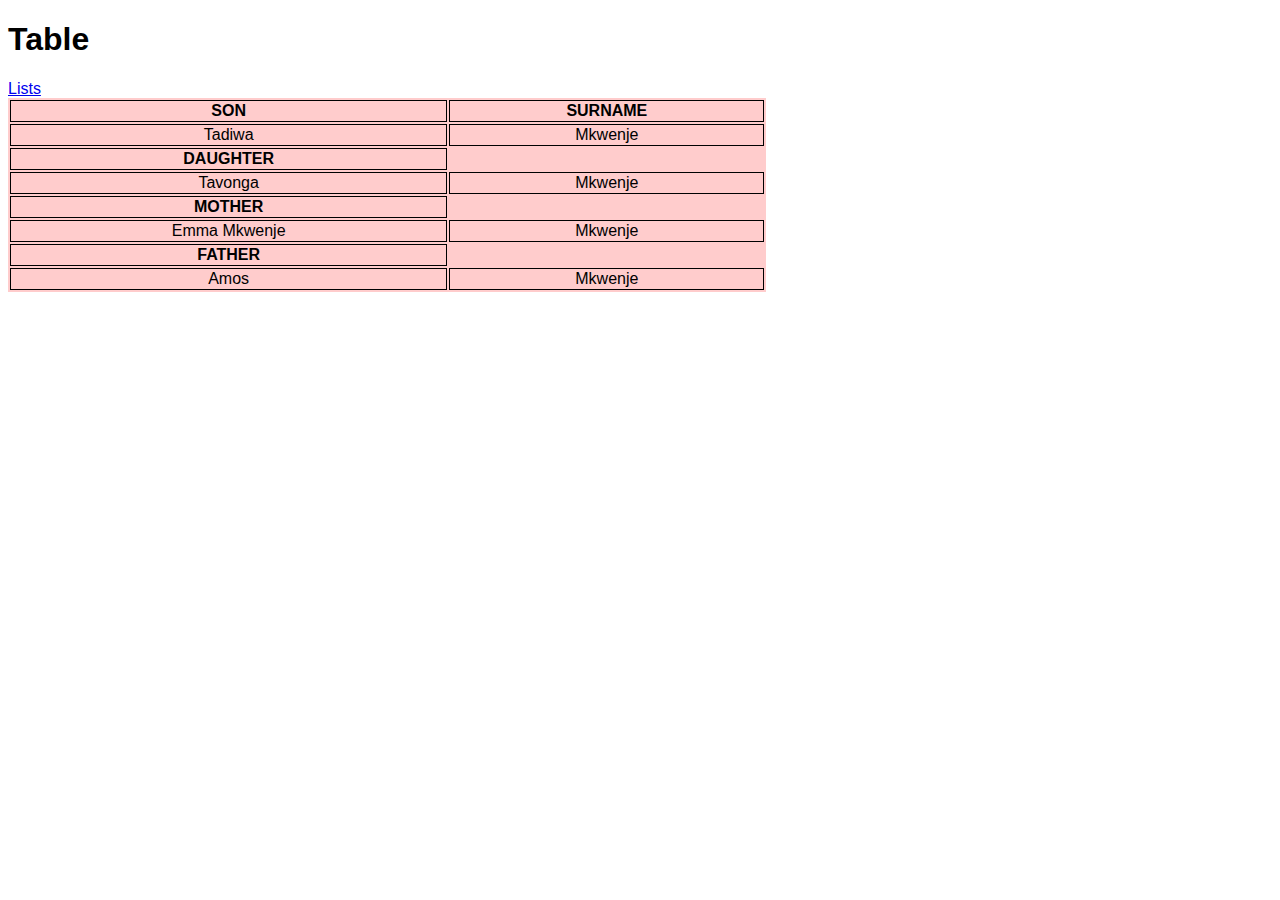
==== index.html @ 967f68af "Week 2 Tables/Lists and Google fonts" ====
<!DOCTYPE html>
<html lang="en">
  <head>
    <title> Week 2 Tables/Lists</title>
    <link rel="stylesheet" href="style.css"/>

    <link rel="preconnect" href="https://fonts.googleapis.com">
<link rel="preconnect" href="https://fonts.gstatic.com" crossorigin>
<link href="https://fonts.googleapis.com/css2?family=Russo+One&display=swap" rel="stylesheet">



    </head>

    <body>

      <h1>Table</h1>

      <table>
        <tr>
        <th>SON</th>
        <th>SURNAME</th>
        </tr>

        <tr>
          <td>Tadiwa </td>
          <td> Mkwenje</td>
          </tr>

          <tr>
          <th>DAUGHTER</th>
          </tr>

          <tr>
            <td>Tavonga</td>
            <td> Mkwenje</td>
            </tr>

            <tr>
            <th>MOTHER</th>
            </tr>

            <tr>
              <td>Emma Mkwenje</td>
              <td>Mkwenje</td>
              </tr>

              <tr>
              <th>FATHER</th>
              </tr>

              <tr>
                <td>Amos</td>
                  <td> Mkwenje</td>
                </tr>


      <a href="Page2.html">Lists</a>

      </body>
      </html>
---- style.css ----
/*body{
  background-color: #ffcccc;
}*/

table{
  background-color: #ffcccc;
  width: 60%;
}

td,th{
  border: 1px solid black;
  text-align: center;
}

body{
font-family: 'Orbitron', sans-serif;
}

#mkLists{
  font-family: 'Merienda', cursive;
}
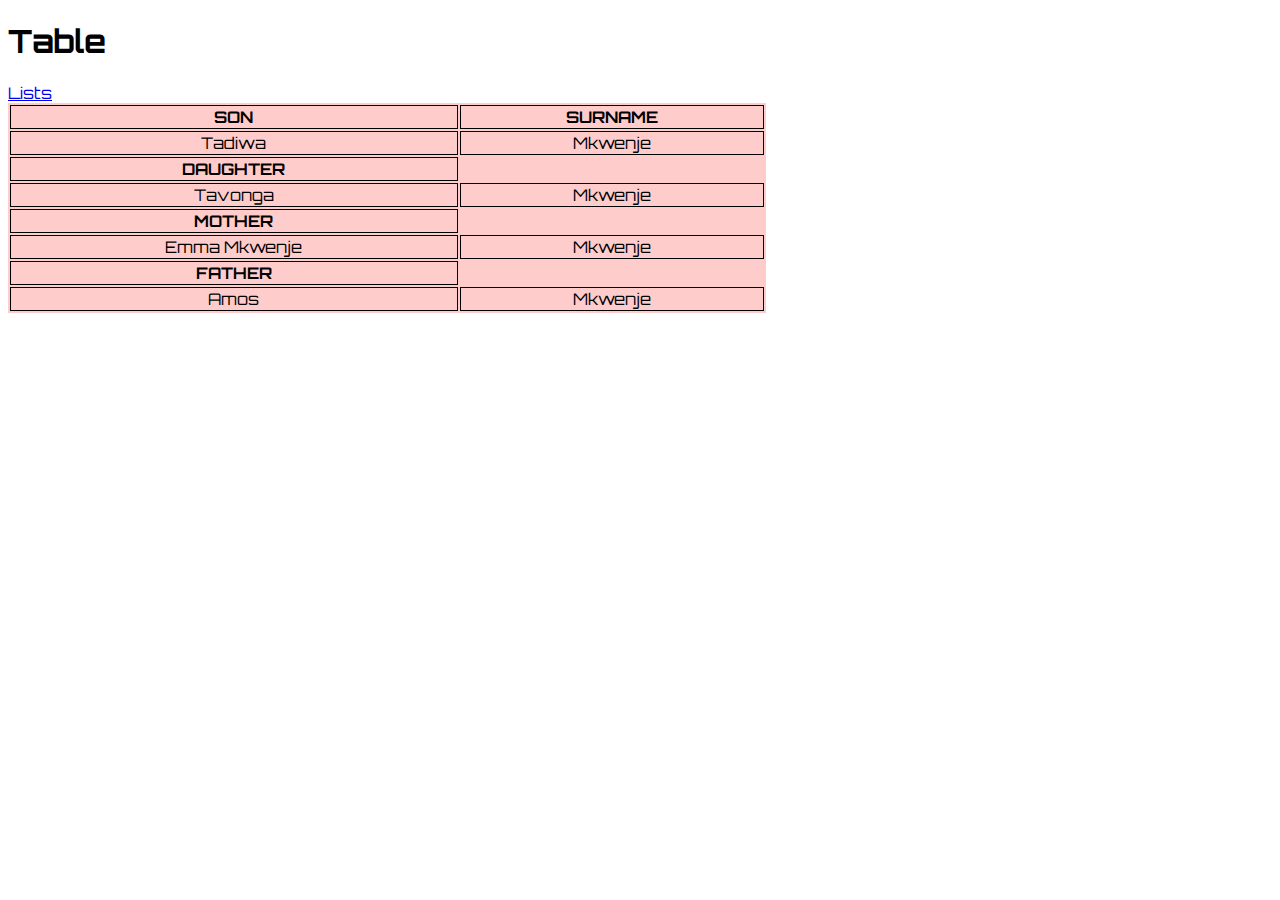
==== commit 2ec5f0ac: "Update index.html" ====
--- a/index.html
+++ b/index.html
@@ -8,7 +8,9 @@
 <link rel="preconnect" href="https://fonts.gstatic.com" crossorigin>
 <link href="https://fonts.googleapis.com/css2?family=Russo+One&display=swap" rel="stylesheet">
 
-
+  <link rel="preconnect" href="https://fonts.googleapis.com">
+<link rel="preconnect" href="https://fonts.gstatic.com" crossorigin>
+<link href="https://fonts.googleapis.com/css2?family=Merienda&family=Orbitron&family=Press+Start+2P&family=Russo+One&display=swap" rel="stylesheet">
 
     </head>
 
